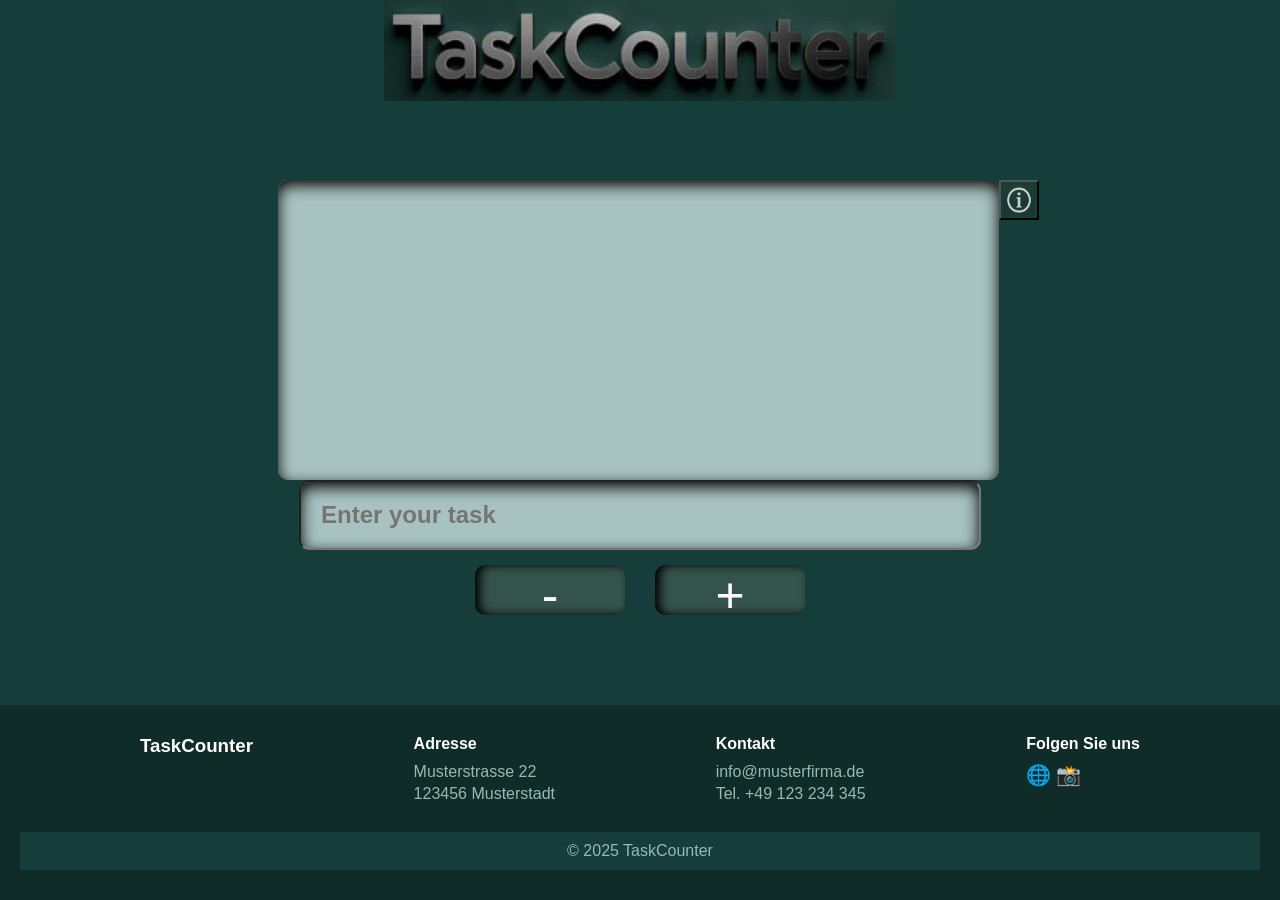
==== frontend/index.html @ 4bca729f "feat: fullstack task manager initial structure" ====
<!DOCTYPE html>
<html lang="en">
  <head>
    <script src="index.js" defer></script>
    <link rel="stylesheet" href="stylec.css" type="text/css" />
    <meta charset="UTF-8" />
    <meta name="viewport" content="width=device-width, initial-scale=1.0" />
    <title>TaskCounter</title>
  </head>
  <body>
    <div class="overlay">
      <div class="modal-box">
        <button class="close-btn">✕</button>
        <h2>Instructions for use<br />TaskCounter</h2>
        <br />
        <p>
          A simple web app for adding, deleting, and tracking daily tasks.
          <br />It allows you to track, view, and delete tasks throughout the day, 
          <br/> as well as see the current number of active tasks.<br />
        </p>
        <!-- <div class="box-info"> -->
          <div class="task_field">
            <h2>To-do list.</h2><br />Opposite each task there will be a small square.<br />Check the box next to the task you want to delete.<br />It will appear in the input field.
            <br />Click the "minus" sign - the task will disappear from the list and the counter will decrease.
          </div>
          <div class="input_field">Enter the task text in the input field.</div>
          <div class="info-btn-minus">
            If you accidentally entered something incorrectly,
press the minus sign and the text will be deleted.
          </div>
          <div class="info-btn-plus">
Click the plus button.<br />The task will be added to the top
list,<br />the counter will increase by 1.
          </div>
        <!-- </div> -->
      </div>
    </div>

    <div id="root">
      <header class="header">
        <img src="./assets/logo.jpg" alt="logo" class="logo" />
      </header>

      <main class="main">
        <div class="info">
          <div class="tasks"></div>
          <button id="open-btn">
            <img class="instructions" src="./assets/info.png" />
          </button>
        </div>
        <input class="input" placeholder="Enter your task" type="text" />
        <h2 class="number"></h2>
        <div class="buttons">
          <button type="button" class="btn-minus" id="btn">-</button>
          <button type="button" class="btn-plus" id="btn">+</button>
        </div>

        
      </main>

      <footer class="footer">
        <div class="footer-container">
          <div class="footer-section">
            <h3>TaskCounter</h3>
       
          </div>

          <div class="footer-section">
            <h4>Adresse</h4>
            <p>Musterstrasse 22</p>
            <p>123456 Musterstadt</p>
          </div>

          <div class="footer-section">
            <h4>Kontakt</h4>
            <p>info@musterfirma.de</p>
            <p>Tel. +49 123 234 345</p>
          </div>

          <div class="footer-section">
            <h4>Folgen Sie uns</h4>
            <div class="social-icons">
              <a href="#">🌐</a>
              <a href="#">📸</a>
            </div>
          </div>
        </div>

        <div class="footer-bottom">
          <p>© 2025 TaskCounter</p>
        </div>
      </footer>
    </div>
  </body>
</html>
---- frontend/stylec.css ----
* {
  box-sizing: border-box;
}

html,
body {
  height: 100%;
  margin: 0;
}

h1,
h2,
h3,
h4,
h5,
h6,
p,
li {
  margin: 0;
  padding: 0;
}
a {
  text-decoration: none;
}

#root {
  min-height: 100%;
  display: flex;
  flex-direction: column;
}

/* шапка */
.header {
  display: flex;
  justify-content: center;
  align-items: center;
  background-color: #153e3a;
  width: 100%;
}

/* логотип */
.logo {
  width: 40%;
}

/* НЕМНОГО АДАПТИВА ДЛЯ МАЛЫХ ЭКРАНОВ */
@media (max-width: 768px) {
  .header { padding: 12px; }     /* ДОБАВЛЕНО */
  .logo { max-width: 90vw; }     /* ДОБАВЛЕНО: логотип не шире области просмотра */
}

/* основное поле  */
.main {
  flex: 1;
  display: flex;
  flex-direction: column;
  justify-content: center;
  align-items: center;
  padding: 20px;
  background-color: #153e3a;
  font-size: 50px;
  color: white;
}

/* поле для всех задач */
.tasks {
  width: 60%;
  height: 300px;
  background: #a7c2c0;
  border-radius: 10px;
  box-shadow: inset 0 5px 15px black;
  padding: 40px;
  font-size: 24px;
  color: #000403;
  overflow-y: auto;
}

/* блок с инструкцией модального окна */
.info {
  display: flex;
  flex-direction: row;
  width: 100%;
  justify-content: center;
  padding-left: 3%;
}

/* значёк на кнопке с инсрукцией */
.instructions {
  width: 30px;
  height: 30px;
}

/* кнопка для получения инструкции */
#open-btn{
  width: 40px;
  height: 40px;
  background: #153e3a;
  display: flex;
  justify-content: center;
  align-items: center;
}

#open-btn:hover{
  background-color: #286659; /* эффект при наведении */
}

/* поле ввода задачи */
.input {
  width: 55%;
  height: 70px;
  background: #a7c2c0;
  border-radius: 10px;
  box-shadow: inset 0 5px 15px black;
  padding: 20px;
  font-size: 24px;
  font-weight: bold;
  outline: none;
}

/* блок кнопок плюс и минус */
.buttons {
  display: flex;
  flex-direction: row;
  justify-content: center; /* выравнивает кнопки по центру */
  gap: 30px; /* расстояние между кнопками */
  margin-top: 5px;
  padding: 10px;
}

/* кнопки */
#btn {
  width: 150px;         /* ← длина кнопки */
  height: 50px;         /* ← высота кнопки */
  font-size: 50px;      /* размер текста */
  border-radius: 10px;  /* скруглённые углы (по желанию) */
  background-color: #34534a; /* цвет кнопки */
  color: rgb(250, 249, 249);
  border: none;
  box-shadow: inset 5px 0 10px black;
  }

#btn:hover {
  background-color: #286659; /* эффект при наведении */
}

/* затемняющий фон на весь экран */
.overlay {
  position: fixed;
  top: 0;
  left: 0;
  width: 100vw;
  height: 100vh;
  background-color: rgba(0, 0, 0, 0.5); /* полупрозрачный фон */
  display: none; /* изначально скрыт */
  justify-content: center;
  align-items: center;
  z-index: 999;
}

/* рамка модального окна с инструкцией */
.modal-box {
  position: relative;
  display: flex;
  flex-direction: column;
  width: 100%;
  height: 100%;
  border: 2px solid white;
  background-color: transparent;
  backdrop-filter: blur(1px); /* красивое размытие позади */
  box-shadow: 0 0 20px rgba(255, 255, 255, 0.3);
  border-radius: 15px;
  padding: 20px;
  font-size: 20px;
  color: white;
}

/* крестик в правом верхнем углу модального окна */
.close-btn {
  position: absolute;
  top: 10px;
  right: 15px;
  font-size: 24px;
  cursor: pointer;
  color: white;
  background: none;
  border: none;
}

.close-btn:hover {
  color: red;
}

/* инструкция к кнопке "плюс" */
.info-btn-plus{
  position: relative;
  width: 300px;
  top: 28%;
  left: 63%;
}

/* инструкция к кнопке "минус" */
.info-btn-minus{
  position: relative;
  width: 300px;
  top: 38%;
  left: 15%;
}

/* инструкция к полю для ввода */
.input_field{
  position: relative;
  top: 20%;
  left: 1%;
}

/* инструкция к списку задач */
.task_field{
  position: relative;
  top: 10%;
  left: 25%;
}

/* подвал */
.footer {
  background-color: #0f2c29;
  color: #99b8b5;
  padding: 30px 20px;
  font-family: Arial, sans-serif;
}

.footer-container {
  display: flex;
  justify-content: space-between;
  gap: 20px;
  max-width: 1000px;
  margin: 0 auto;
}

.footer-section h3,
.footer-section h4 {
  color: #ffffff;
  margin-bottom: 10px;
}

.footer-section p {
  margin: 4px 0;
  color: #99b8b5;
}

.social-icons a {
  font-size: 20px;
}

.footer-bottom {
  background-color: #153e3a;
  text-align: center;
  padding: 10px 0;
  margin-top: 25px;
}
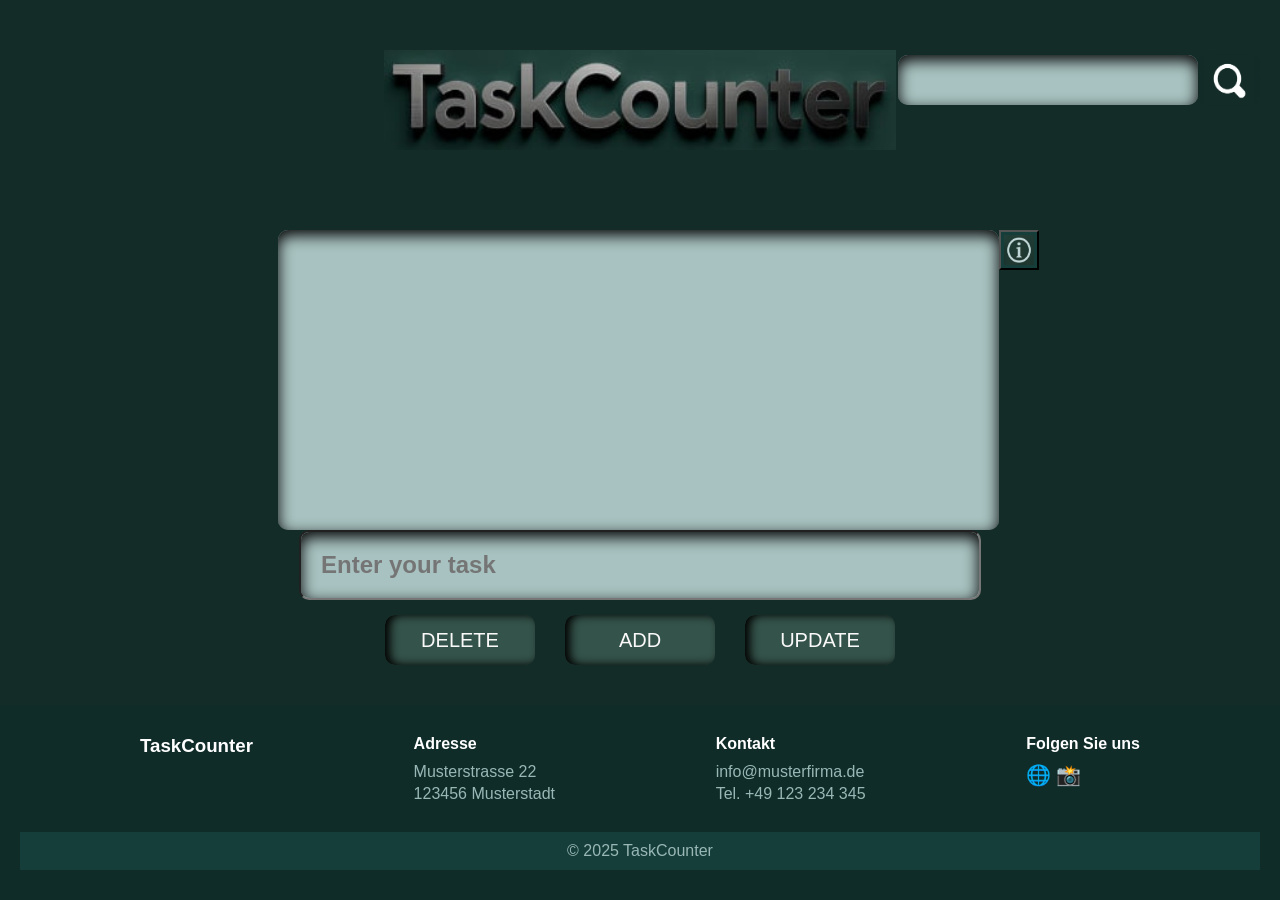
==== commit 7c691054: "feat: add search input UI for task filtering" ====
--- a/frontend/index.html
+++ b/frontend/index.html
@@ -18,7 +18,7 @@
           <br />It allows you to track, view, and delete tasks throughout the day, 
           <br/> as well as see the current number of active tasks.<br />
         </p>
-        <!-- <div class="box-info"> -->
+        
           <div class="task_field">
             <h2>To-do list.</h2><br />Opposite each task there will be a small square.<br />Check the box next to the task you want to delete.<br />It will appear in the input field.
             <br />Click the "minus" sign - the task will disappear from the list and the counter will decrease.
@@ -32,14 +32,21 @@
 Click the plus button.<br />The task will be added to the top
 list,<br />the counter will increase by 1.
           </div>
-        <!-- </div> -->
+        
       </div>
     </div>
 
     <div id="root">
       <header class="header">
         <img src="./assets/logo.jpg" alt="logo" class="logo" />
+       <div class="search-container">
+        <div class="input_filter"></div>
+        <button id="filter-btn">
+            <img class="search" src="./assets/zoomi.png" />
+          </button>
+        </div>
       </header>
+
 
       <main class="main">
         <div class="info">
@@ -51,8 +58,9 @@
         <input class="input" placeholder="Enter your task" type="text" />
         <h2 class="number"></h2>
         <div class="buttons">
-          <button type="button" class="btn-minus" id="btn">-</button>
-          <button type="button" class="btn-plus" id="btn">+</button>
+          <button type="button" class="btn-minus" id="btn">DELETE</button>
+          <button type="button" class="btn-plus" id="btn">ADD</button>
+          <button type="button" class="btn-update" id="btn">UPDATE</button>
         </div>
 
         
--- a/frontend/stylec.css
+++ b/frontend/stylec.css
@@ -34,13 +34,58 @@
   display: flex;
   justify-content: center;
   align-items: center;
-  background-color: #153e3a;
+  background-color: #132c28;
   width: 100%;
+  height: 200px;
 }
 
 /* логотип */
 .logo {
+  position: absolute;
+
   width: 40%;
+}
+
+.search-container {
+  position: relative;
+  display: flex;
+  align-items: center;
+  margin-left: auto; /* отодвигает контейнер к правому краю */
+  margin-right: 20px; /* отступ от правого края */
+  top: -20px;
+}
+
+.input_filter {
+  position: relative;
+  width: 300px;
+  height: 50px;
+  
+  background: #a7c2c0;
+  border-radius: 10px;
+  box-shadow: inset 0 5px 15px black;
+}
+
+.search {
+  position: relative;
+  width: 50px;
+  height: 50px;
+  border: none;
+}
+
+#filter-btn {
+  background: none;
+  border: none;
+  position: relative;
+  right: 0;
+  border-radius: 10px;
+  display: flex;
+  justify-content: center;
+  align-items: center;
+  box-shadow: inset 0 5px 15px #132c28;
+}
+
+#filter-btn:hover {
+  background-color: #286659; /* эффект при наведении */
 }
 
 /* НЕМНОГО АДАПТИВА ДЛЯ МАЛЫХ ЭКРАНОВ */
@@ -57,7 +102,7 @@
   justify-content: center;
   align-items: center;
   padding: 20px;
-  background-color: #153e3a;
+  background-color: #132c28;
   font-size: 50px;
   color: white;
 }
@@ -131,7 +176,7 @@
 #btn {
   width: 150px;         /* ← длина кнопки */
   height: 50px;         /* ← высота кнопки */
-  font-size: 50px;      /* размер текста */
+  font-size: 20px;      /* размер текста */
   border-radius: 10px;  /* скруглённые углы (по желанию) */
   background-color: #34534a; /* цвет кнопки */
   color: rgb(250, 249, 249);
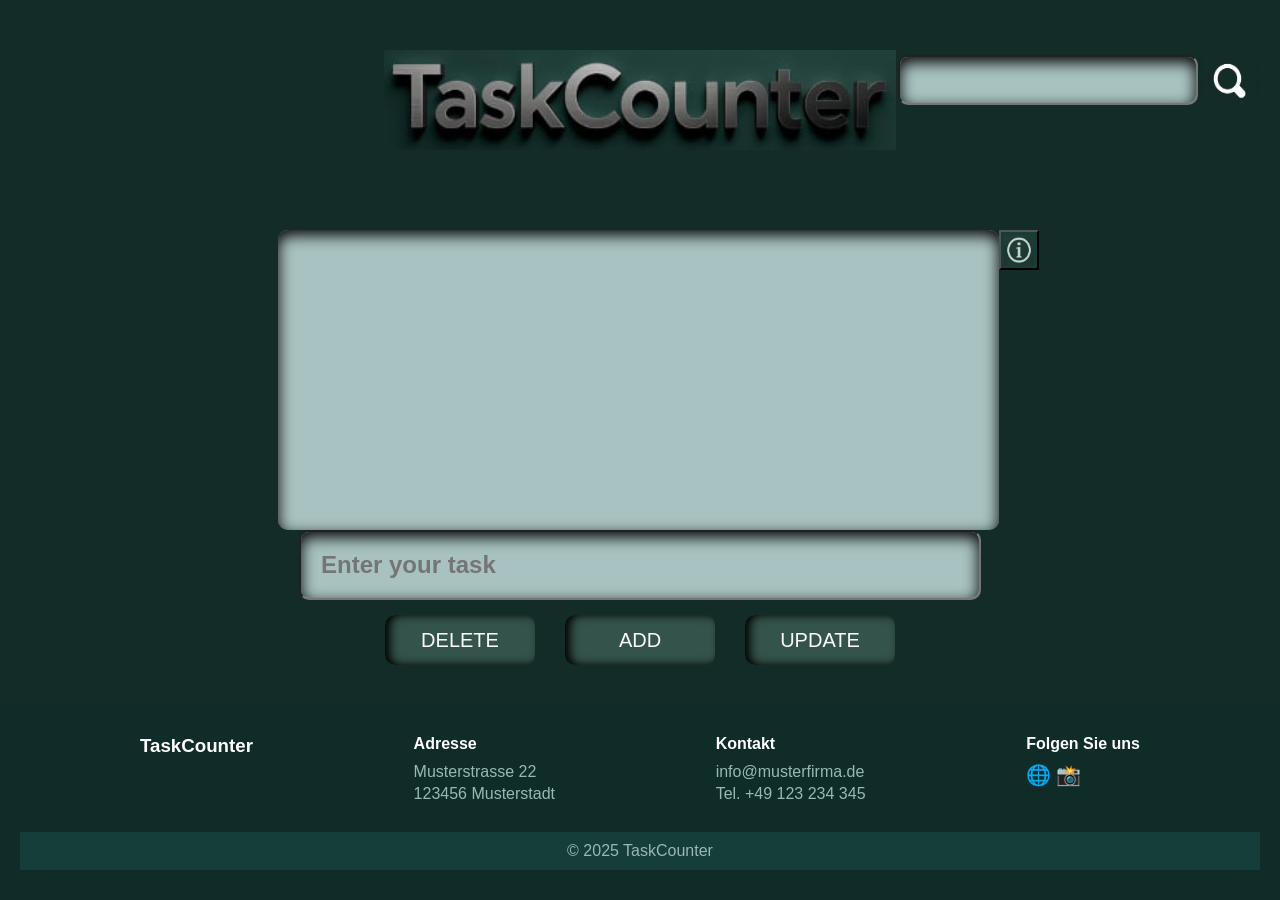
==== commit 101569a6: "feat: implement backend-driven task search with UI integration" ====
--- a/frontend/index.html
+++ b/frontend/index.html
@@ -40,7 +40,7 @@
       <header class="header">
         <img src="./assets/logo.jpg" alt="logo" class="logo" />
        <div class="search-container">
-        <div class="input_filter"></div>
+        <input class="input_filter" />
         <button id="filter-btn">
             <img class="search" src="./assets/zoomi.png" />
           </button>
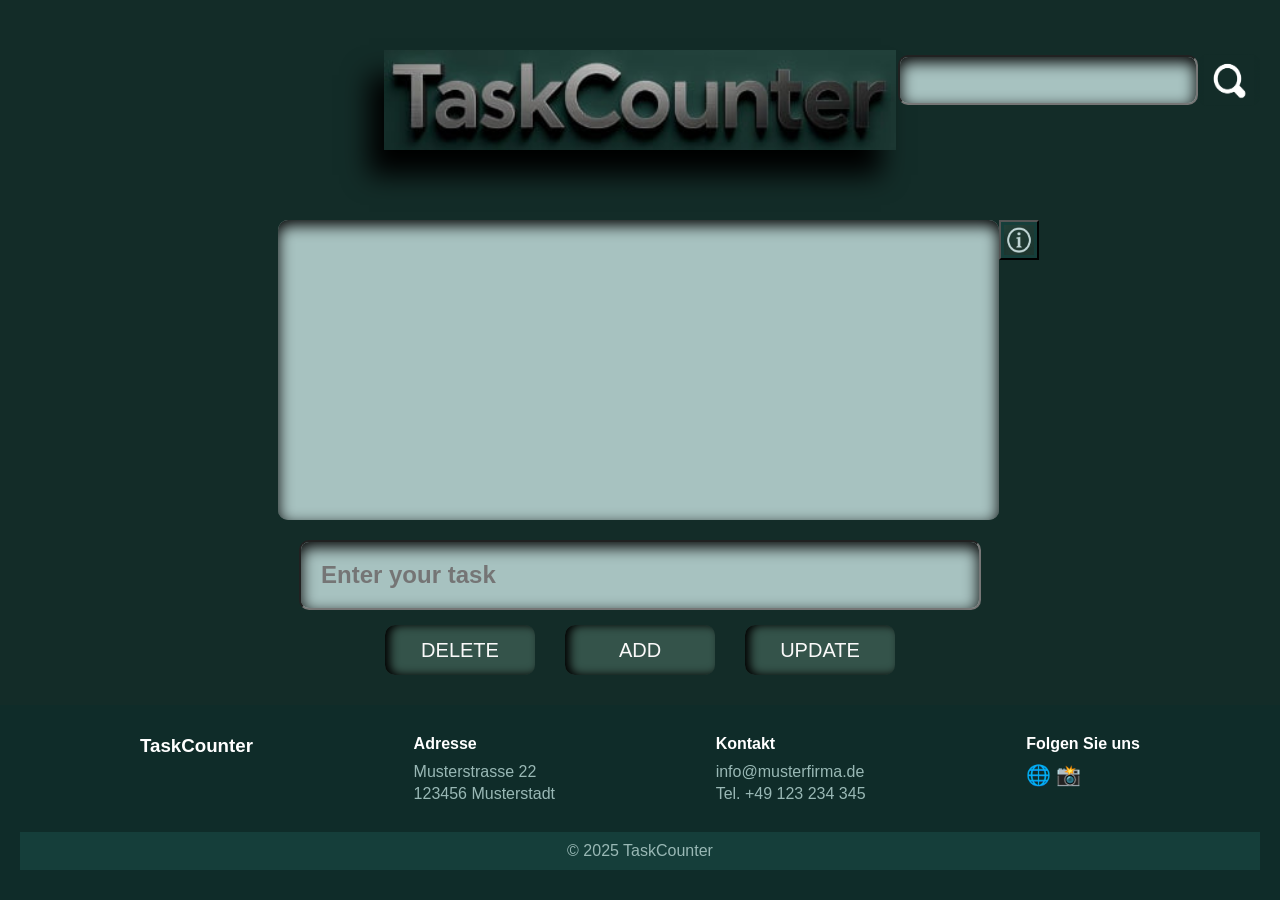
==== commit 1a0eac6f: "feat: add clear search functionality with improved UX behavior" ====
--- a/frontend/index.html
+++ b/frontend/index.html
@@ -40,6 +40,7 @@
       <header class="header">
         <img src="./assets/logo.jpg" alt="logo" class="logo" />
        <div class="search-container">
+        <button id="clear-btn">✕</button>
         <input class="input_filter" />
         <button id="filter-btn">
             <img class="search" src="./assets/zoomi.png" />
--- a/frontend/stylec.css
+++ b/frontend/stylec.css
@@ -42,8 +42,8 @@
 /* логотип */
 .logo {
   position: absolute;
-
   width: 40%;
+  box-shadow: -15px 25px 25px black;
 }
 
 .search-container {
@@ -59,9 +59,10 @@
   position: relative;
   width: 300px;
   height: 50px;
-  
+  padding-left: 20px;
   background: #a7c2c0;
   border-radius: 10px;
+  outline: none;
   box-shadow: inset 0 5px 15px black;
 }
 
@@ -70,6 +71,15 @@
   width: 50px;
   height: 50px;
   border: none;
+}
+
+#clear-btn {
+  width: 30px;
+  background-color: #132c28;
+  border: none;
+  color: white;
+  position: relative;
+  bottom: 15px;
 }
 
 #filter-btn {
@@ -160,6 +170,7 @@
   font-size: 24px;
   font-weight: bold;
   outline: none;
+  margin-top: 20px;
 }
 
 /* блок кнопок плюс и минус */
